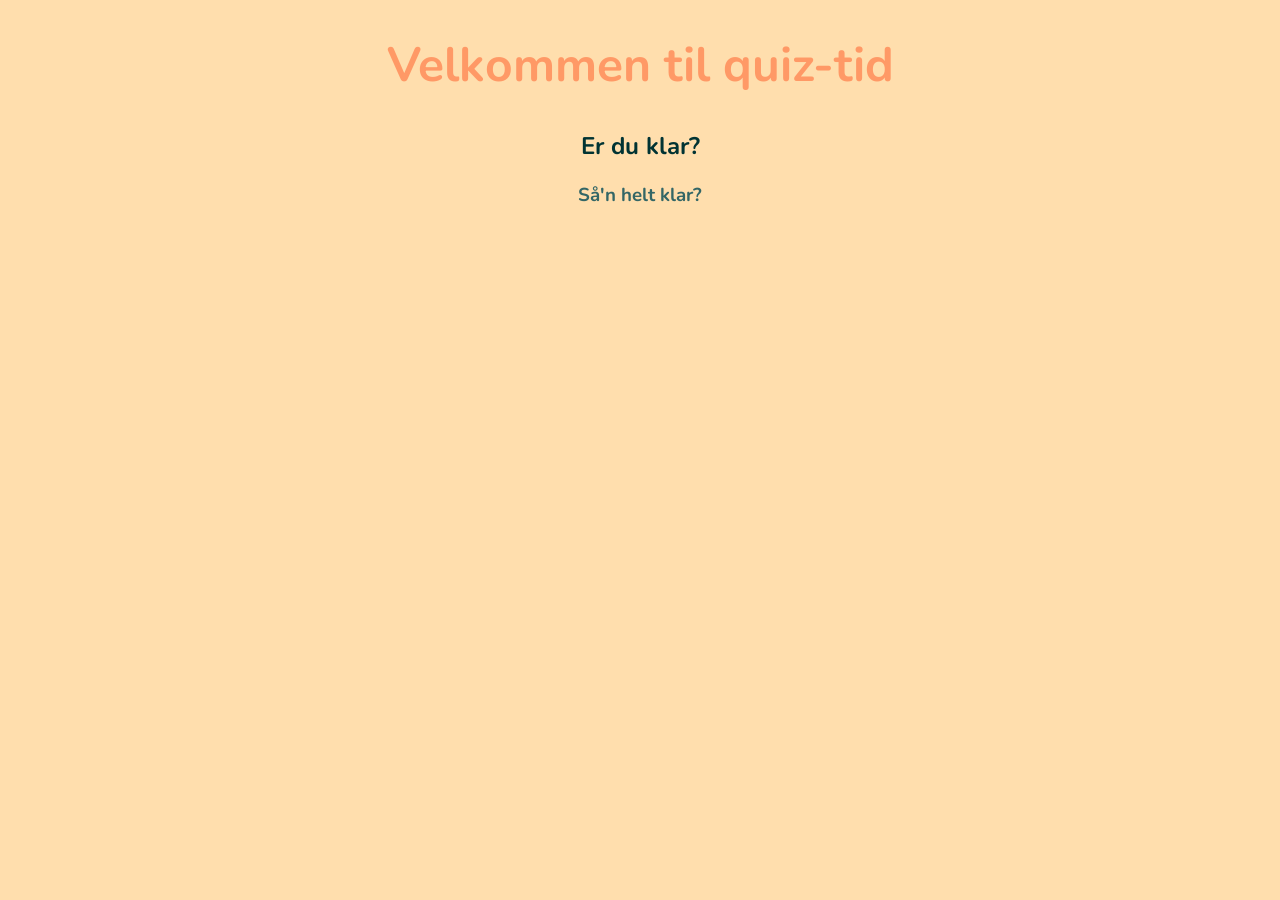
==== src/main/resources/templates/index.html @ 8b1234d4 "initial commit, projectframe created" ====
<!DOCTYPE html>
<html xmlns="http://www.w3.org/1999/xhtml" xmlns:th="http://www.thymeleaf.org">
<head>
    <link href="https://fonts.googleapis.com/css2?family=Nunito:ital,wght@0,200..1000;1,200..1000&display=swap" rel="stylesheet">
    <title>Frontpage</title>
    <meta charset="UTF-8">
    <meta name="viewport" content="width=device-width, initial-scale=1.0">
    <link href="../public/css/styles.css" th:href="@{/css/styles.css}" rel="stylesheet"/>
</head>

<body>
<h1>Velkommen til quiz-tid</h1>
<h2>Er du klar?</h2>
<h3>Så'n helt klar?</h3>

</body>
</html>
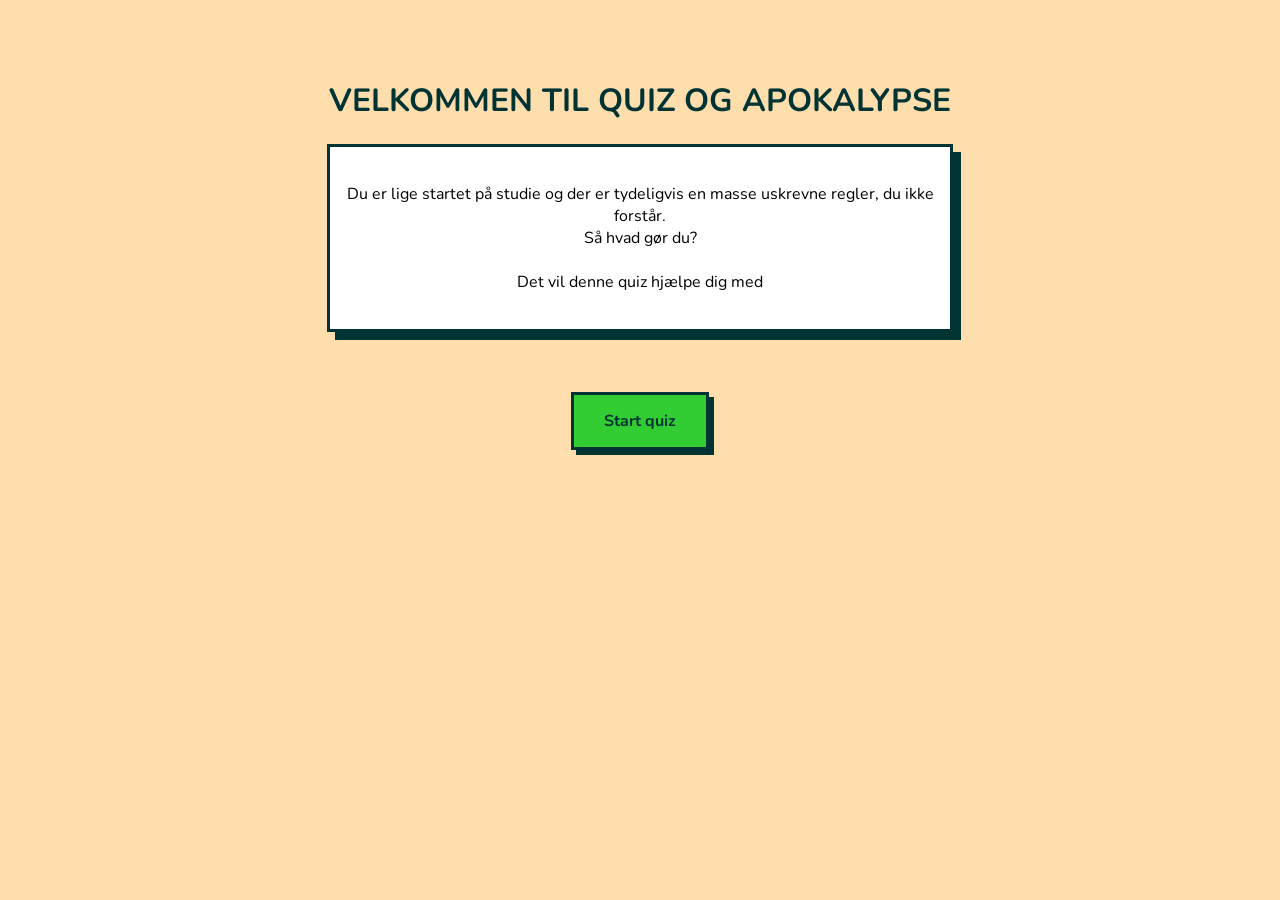
==== commit 34cb4fa3: "Intro-side stylet" ====
--- a/src/main/resources/templates/index.html
+++ b/src/main/resources/templates/index.html
@@ -9,9 +9,19 @@
 </head>
 
 <body>
-<h1>Velkommen til quiz-tid</h1>
-<h2>Er du klar?</h2>
-<h3>Så'n helt klar?</h3>
+<h1>Velkommen til quiz og apokalypse</h1>
+
+<div class="intro-container">
+    <div class="intro-box">
+        <p>Du er lige startet på studie og der er tydeligvis en masse
+        uskrevne regler, du ikke forstår.<br> Så hvad gør du?<br> <br>
+        Det vil denne quiz hjælpe dig med</p>
+    </div>
+</div>
+
+<div class="clicktostart-container">
+    <a href="quiz.html" class="start-btn">Start quiz</a>
+</div>
 
 </body>
 </html>
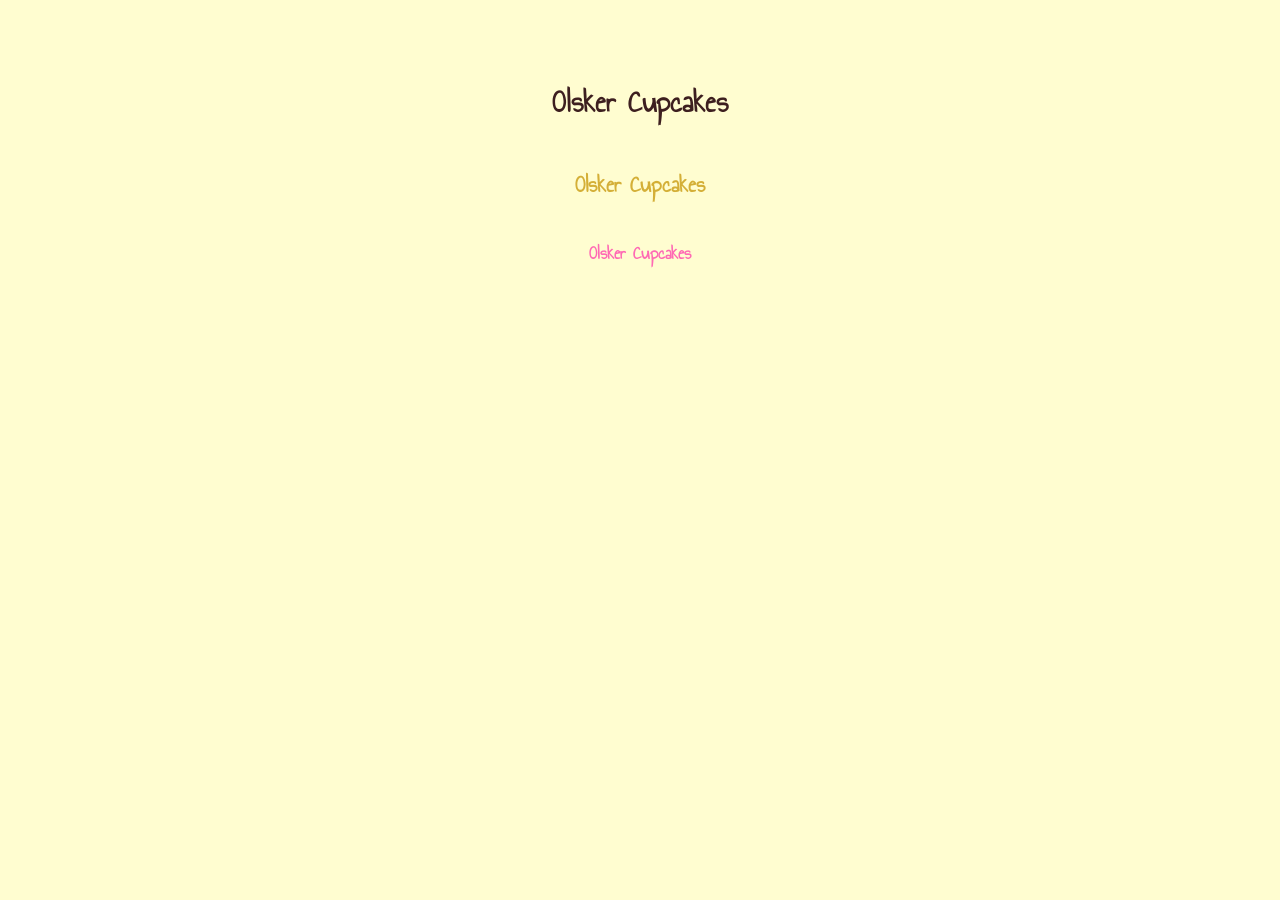
==== commit e71b32f4: "html and css added to test colours and font" ====
--- a/src/main/resources/templates/index.html
+++ b/src/main/resources/templates/index.html
@@ -1,7 +1,9 @@
 <!DOCTYPE html>
 <html xmlns="http://www.w3.org/1999/xhtml" xmlns:th="http://www.thymeleaf.org">
 <head>
-    <link href="https://fonts.googleapis.com/css2?family=Nunito:ital,wght@0,200..1000;1,200..1000&display=swap" rel="stylesheet">
+    <link rel="preconnect" href="https://fonts.googleapis.com">
+    <link rel="preconnect" href="https://fonts.gstatic.com" crossorigin>
+    <link href="https://fonts.googleapis.com/css2?family=Annie+Use+Your+Telescope&display=swap" rel="stylesheet">
     <title>Frontpage</title>
     <meta charset="UTF-8">
     <meta name="viewport" content="width=device-width, initial-scale=1.0">
@@ -9,19 +11,11 @@
 </head>
 
 <body>
-<h1>Velkommen til quiz og apokalypse</h1>
+<h1>Olsker Cupcakes</h1>
+<h2>Olsker Cupcakes</h2>
+<h3>Olsker Cupcakes</h3>
 
-<div class="intro-container">
-    <div class="intro-box">
-        <p>Du er lige startet på studie og der er tydeligvis en masse
-        uskrevne regler, du ikke forstår.<br> Så hvad gør du?<br> <br>
-        Det vil denne quiz hjælpe dig med</p>
-    </div>
-</div>
 
-<div class="clicktostart-container">
-    <a href="quiz.html" class="start-btn">Start quiz</a>
-</div>
 
 </body>
 </html>
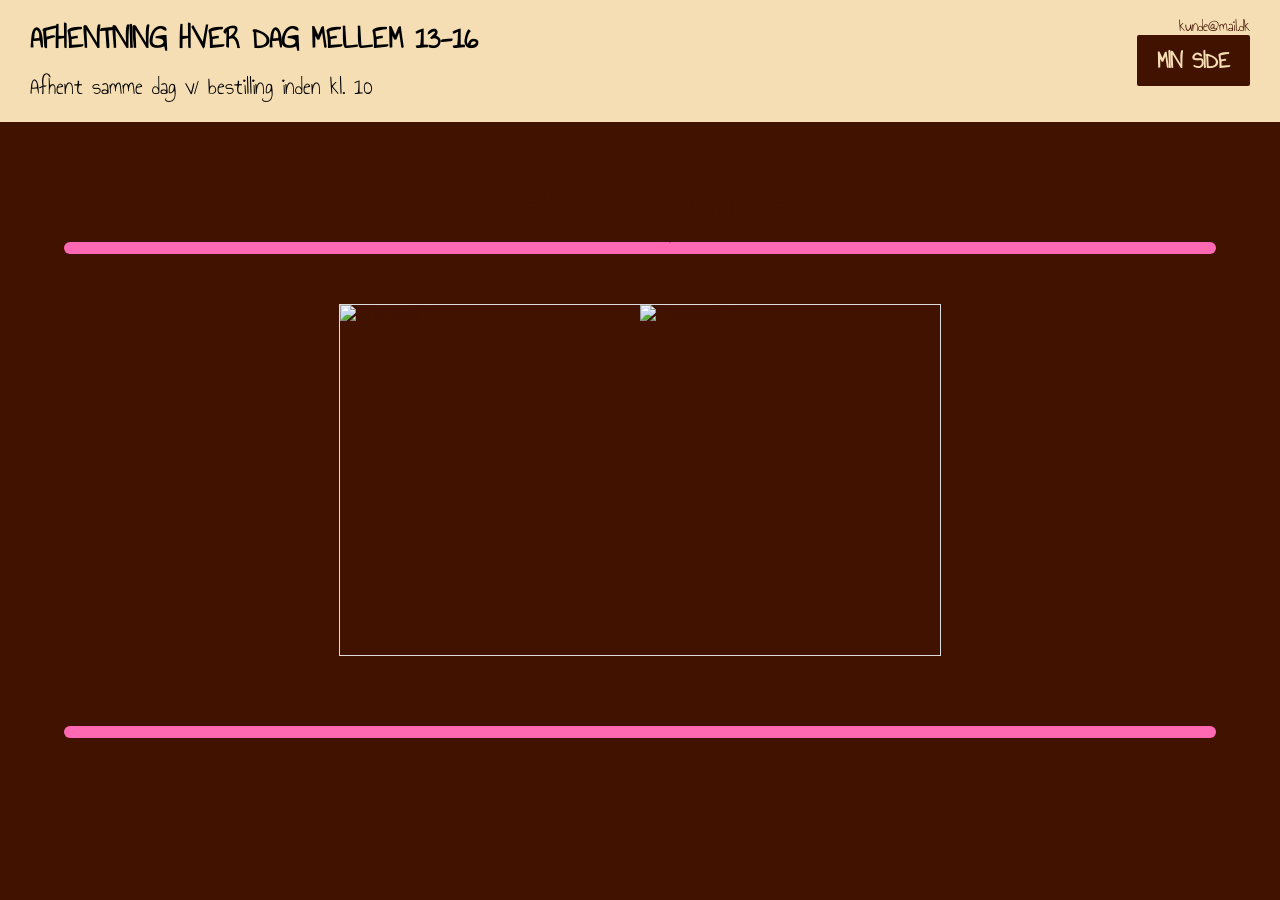
==== commit a5fd2408: "html, css and cupcake images added for banner on index.html" ====
--- a/src/main/resources/templates/index.html
+++ b/src/main/resources/templates/index.html
@@ -4,18 +4,51 @@
     <link rel="preconnect" href="https://fonts.googleapis.com">
     <link rel="preconnect" href="https://fonts.gstatic.com" crossorigin>
     <link href="https://fonts.googleapis.com/css2?family=Annie+Use+Your+Telescope&display=swap" rel="stylesheet">
-    <title>Frontpage</title>
+    <title>Olsker cupcakes - forside</title>
     <meta charset="UTF-8">
     <meta name="viewport" content="width=device-width, initial-scale=1.0">
     <link href="../public/css/styles.css" th:href="@{/css/styles.css}" rel="stylesheet"/>
 </head>
 
 <body>
-<h1>Olsker Cupcakes</h1>
-<h2>Olsker Cupcakes</h2>
-<h3>Olsker Cupcakes</h3>
+<header class="top-bar">
+    <div class="info-text">
+    AFHENTNING HVER DAG MELLEM 13-16<br>
+        <span class="sub-text">Afhent samme dag v/ bestilling inden kl. 10</span>
+    </div>
 
+    <div class="user-menu">
+        <span class="user-email">kunde@mail.dk</span>
+        <a href="login.html" class="btn-min-side">MIN SIDE</a>
+    </div>
+    </header>
 
+<section class="logo-container">
+    <h1>Olsker cupcakes</h1>
+    <div class="hotpink-line-thick"></div>
+</section>
+
+<main class="banner-section">
+    <div class="arrow">&lt;&lt;</div>
+
+<div class="banner-window">
+    <div class="banner-slides">
+        <img src="images/cupcake1.jpg" alt="Cupcake 1">
+        <img src="images/cupcake2.jpg" alt="Cupcake 2">
+        <img src="images/cupcake3.jpg" alt="Cupcake 3">
+        <img src="images/cupcake4.jpg" alt="Cupcake 4">
+        <img src="images/cupcake5.jpg" alt="Cupcake 5">
+        <img src="images/cupcake6.jpg" alt="Cupcake 6">
+        <img src="images/cupcake7.jpg" alt="Cupcake 7">
+        <img src="images/cupcake1.jpg" alt="Cupcake 1 loop">
+
+    </div>
+</div>
+    <div class="arrow">&gt;&gt;</div>
+</main>
+<footer class="bottom-decoration">
+    <div class="hotpink-line-thick"></div>
+</footer>
 
 </body>
 </html>
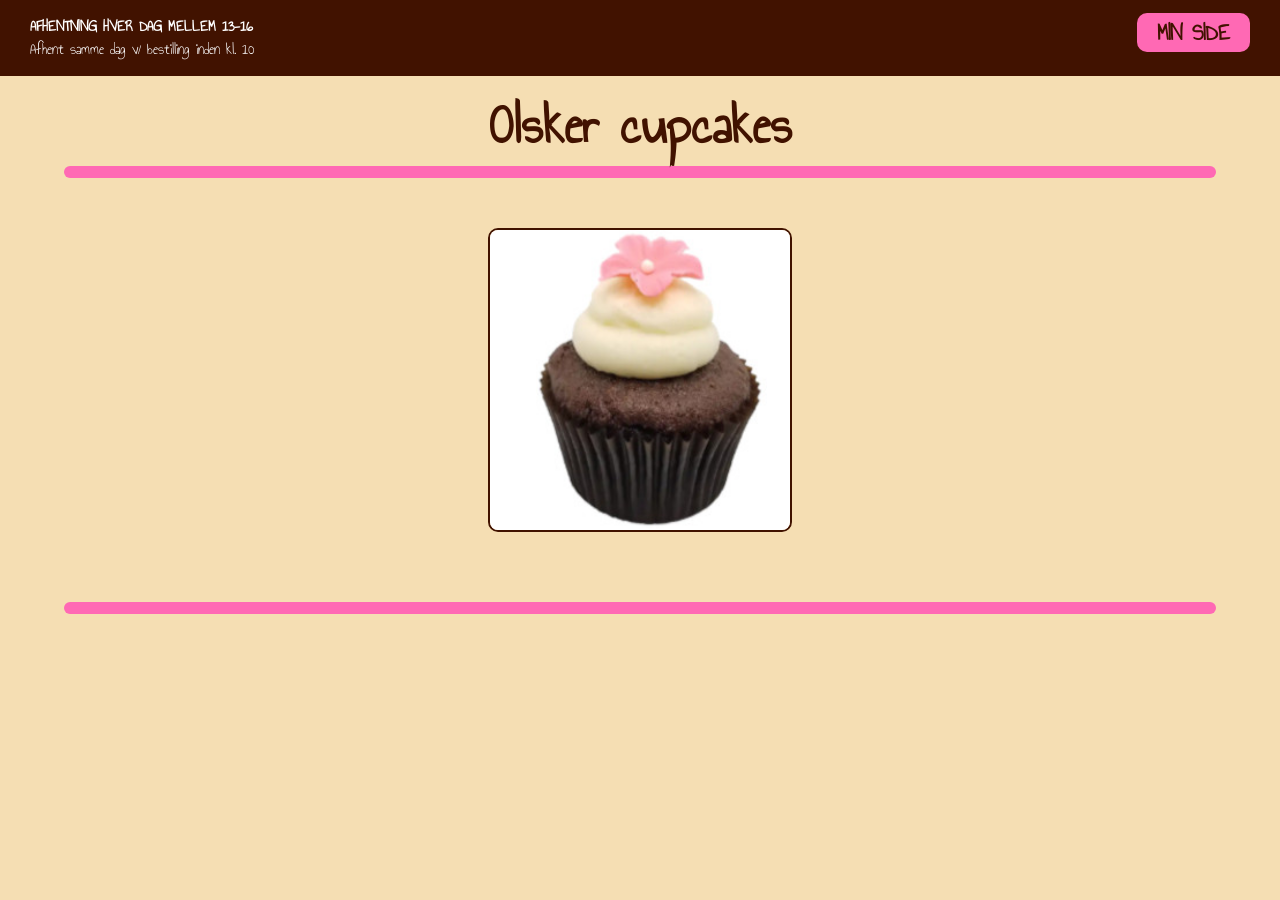
==== commit 85f3597f: "extra image added, index page working with size and banner" ====
--- a/src/main/resources/templates/index.html
+++ b/src/main/resources/templates/index.html
@@ -18,8 +18,7 @@
     </div>
 
     <div class="user-menu">
-        <span class="user-email">kunde@mail.dk</span>
-        <a href="login.html" class="btn-min-side">MIN SIDE</a>
+         <a href="login.html" class="btn-min-side">MIN SIDE</a>
     </div>
     </header>
 
@@ -29,22 +28,20 @@
 </section>
 
 <main class="banner-section">
-    <div class="arrow">&lt;&lt;</div>
 
 <div class="banner-window">
     <div class="banner-slides">
-        <img src="images/cupcake1.jpg" alt="Cupcake 1">
-        <img src="images/cupcake2.jpg" alt="Cupcake 2">
-        <img src="images/cupcake3.jpg" alt="Cupcake 3">
-        <img src="images/cupcake4.jpg" alt="Cupcake 4">
-        <img src="images/cupcake5.jpg" alt="Cupcake 5">
-        <img src="images/cupcake6.jpg" alt="Cupcake 6">
-        <img src="images/cupcake7.jpg" alt="Cupcake 7">
-        <img src="images/cupcake1.jpg" alt="Cupcake 1 loop">
-
+        <img th:src="@{/images/cupcake1.jpg}" src="../public/images/cupcake1.jpg" alt="Cupcake 1">
+        <img th:src="@{/images/cupcake2.jpg}" src="../public/images/cupcake2.jpg" alt="Cupcake 2">
+        <img th:src="@{/images/cupcake3.jpg}" src="../public/images/cupcake3.jpg" alt="Cupcake 3">
+        <img th:src="@{/images/cupcake4.jpg}" src="../public/images/cupcake4.jpg" alt="Cupcake 4">
+        <img th:src="@{/images/cupcake5.jpg}" src="../public/images/cupcake5.jpg" alt="Cupcake 5">
+        <img th:src="@{/images/cupcake6.jpg}" src="../public/images/cupcake6.jpg" alt="Cupcake 6">
+        <img th:src="@{/images/cupcake7.jpg}" src="../public/images/cupcake7.jpg" alt="Cupcake 7">
+       <img th:src="@{/images/cupcake8.jpg}" src="../public/images/cupcake8.jpg" alt="Cupcake 8">
+        <img th:src="@{/images/cupcake1.jpg}" src="../public/images/cupcake1.jpg" alt="Cupcake 1 loop">
     </div>
-</div>
-    <div class="arrow">&gt;&gt;</div>
+    </div>
 </main>
 <footer class="bottom-decoration">
     <div class="hotpink-line-thick"></div>
